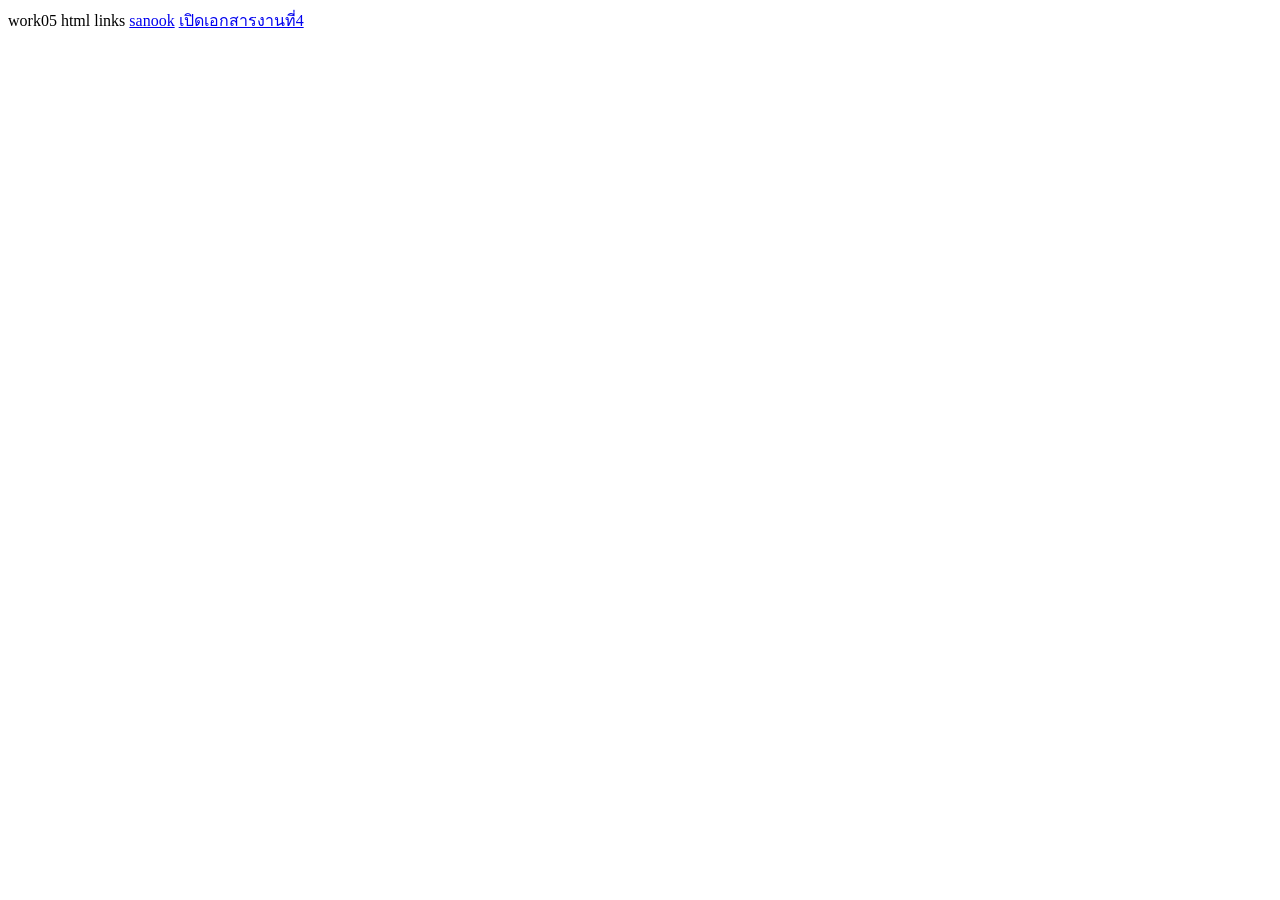
==== Index.html @ 49a86f3e "Rename Work5-610-12.html to Index.html" ====
<!DOCTYPE html>
<html lang="html">
<head>
<meta charset="utf-8"
<title>work05 html links </title>
</head>
<body>
<a href="c1superstar-cupola-10316236_640a>

<a href="https://www.sanook.com" 
target="_blank">sanook</a>


<a href="work04-610-12.html" 
target="_blank">เปิดเอกสารงานที่4</a>


</body>
</html>
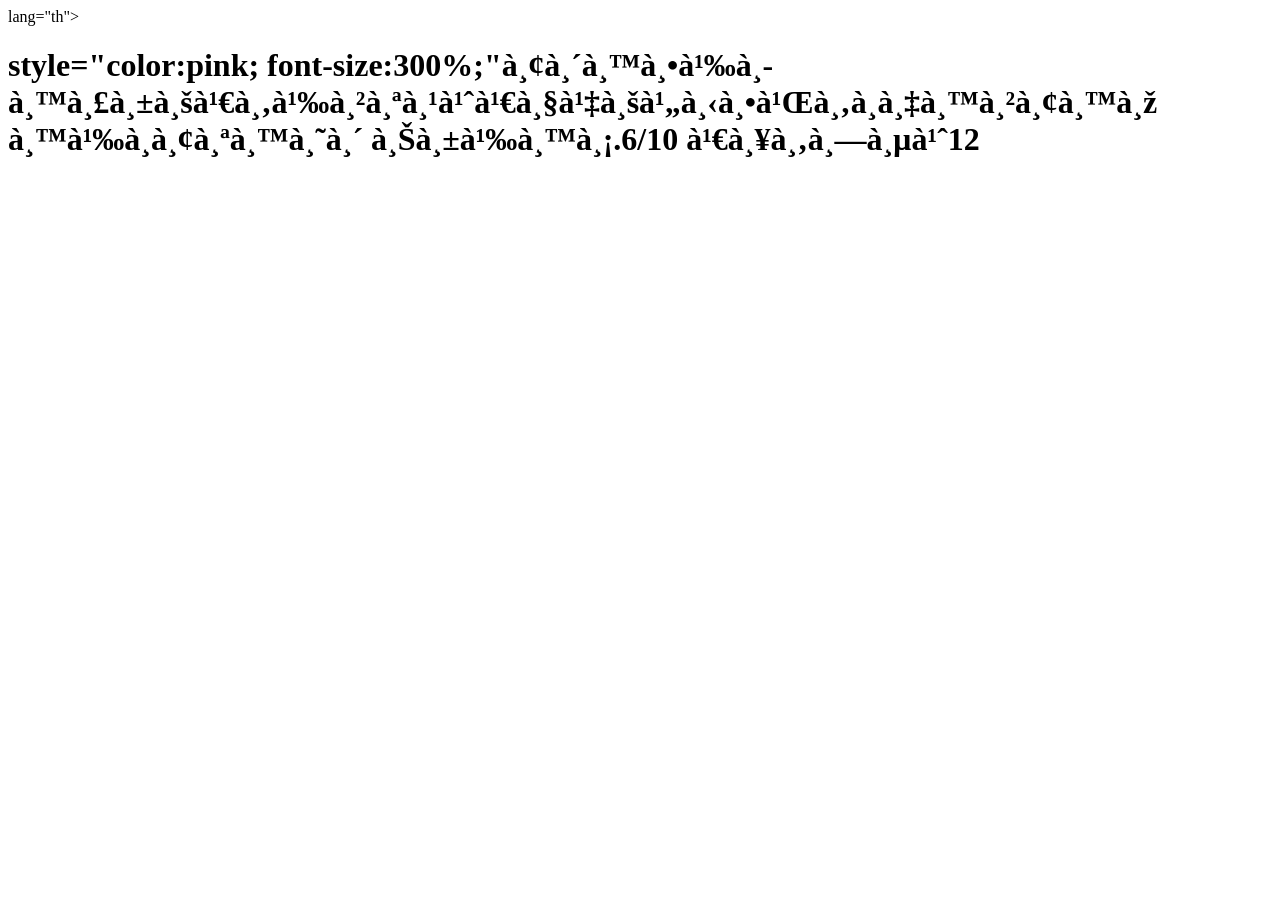
==== commit 93ec28fe: "Update Index.html" ====
--- a/Index.html
+++ b/Index.html
@@ -1,19 +1,10 @@
-<!DOCTYPE html>
-<html lang="html">
-<head>
-<meta charset="utf-8"
-<title>work05 html links </title>
-</head>
-<body>
-<a href="c1superstar-cupola-10316236_640a>
-
-<a href="https://www.sanook.com" 
-target="_blank">sanook</a>
-
-
-<a href="work04-610-12.html" 
-target="_blank">เปิดเอกสารงานที่4</a>
-
-
-</body>
-</html>
+<DOCTYPE html>
+  <html> lang="th">
+  <head>
+   <meta charset="uft-8">
+   <title>ยินดีต้อนรับ</title>
+  </head>
+  <body>
+   <h1> style="color:pink; font-size:300%;"ยินต้อนรับเข้าสู่เว็บไซต์ของนายนพ น้อยสนธิ ชั้นม.6/10 เลขที่12</h1>
+  </body>
+  </html>
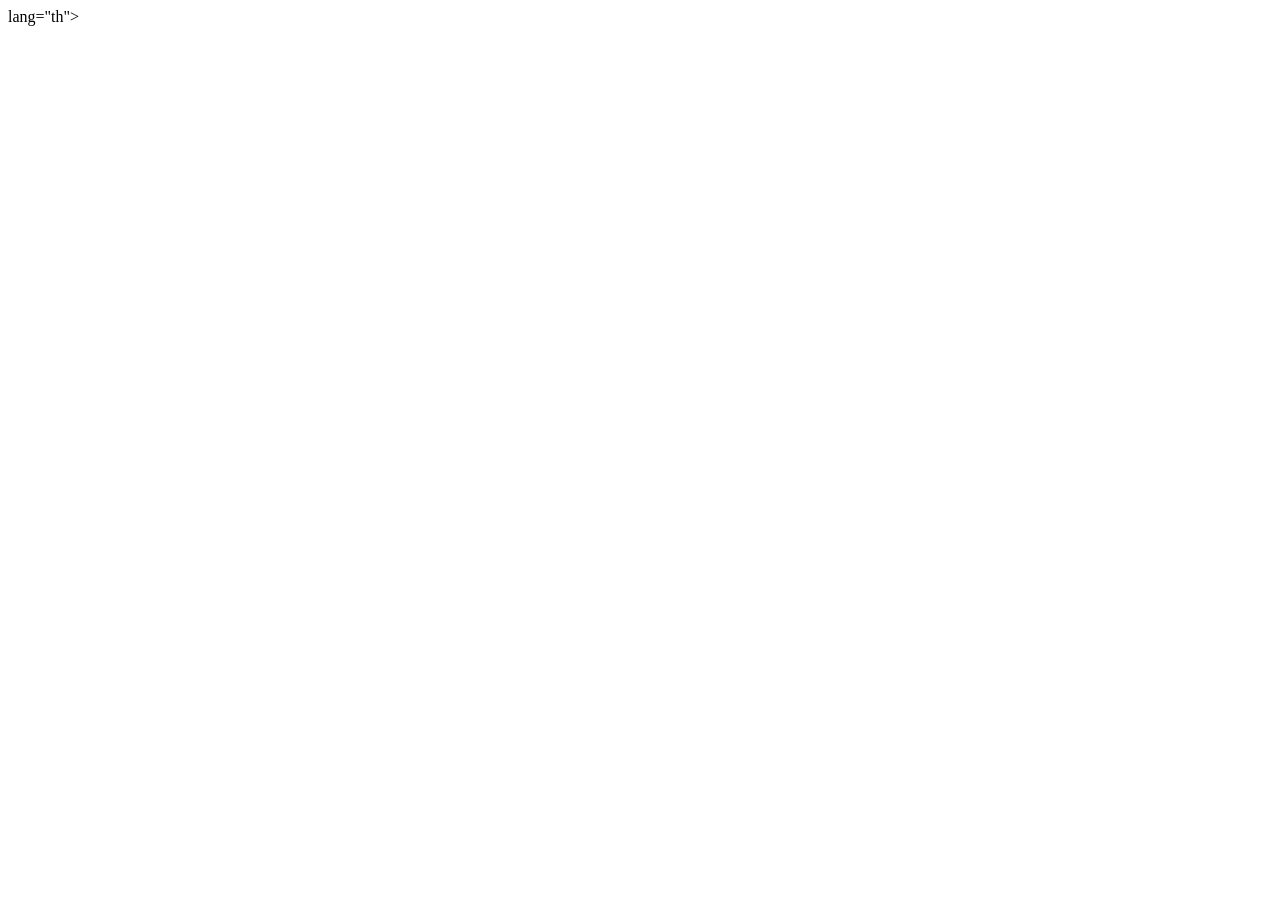
==== commit 41906883: "Update Index.html" ====
--- a/Index.html
+++ b/Index.html
@@ -5,6 +5,6 @@
    <title>ยินดีต้อนรับ</title>
   </head>
   <body>
-   <h1> style="color:pink; font-size:300%;"ยินต้อนรับเข้าสู่เว็บไซต์ของนายนพ น้อยสนธิ ชั้นม.6/10 เลขที่12</h1>
+   <h1 style="color:pink; font-size:300%;"ยินต้อนรับเข้าสู่เว็บไซต์ของนายนพ น้อยสนธิ ชั้นม.6/10 เลขที่12</h1>
   </body>
   </html>
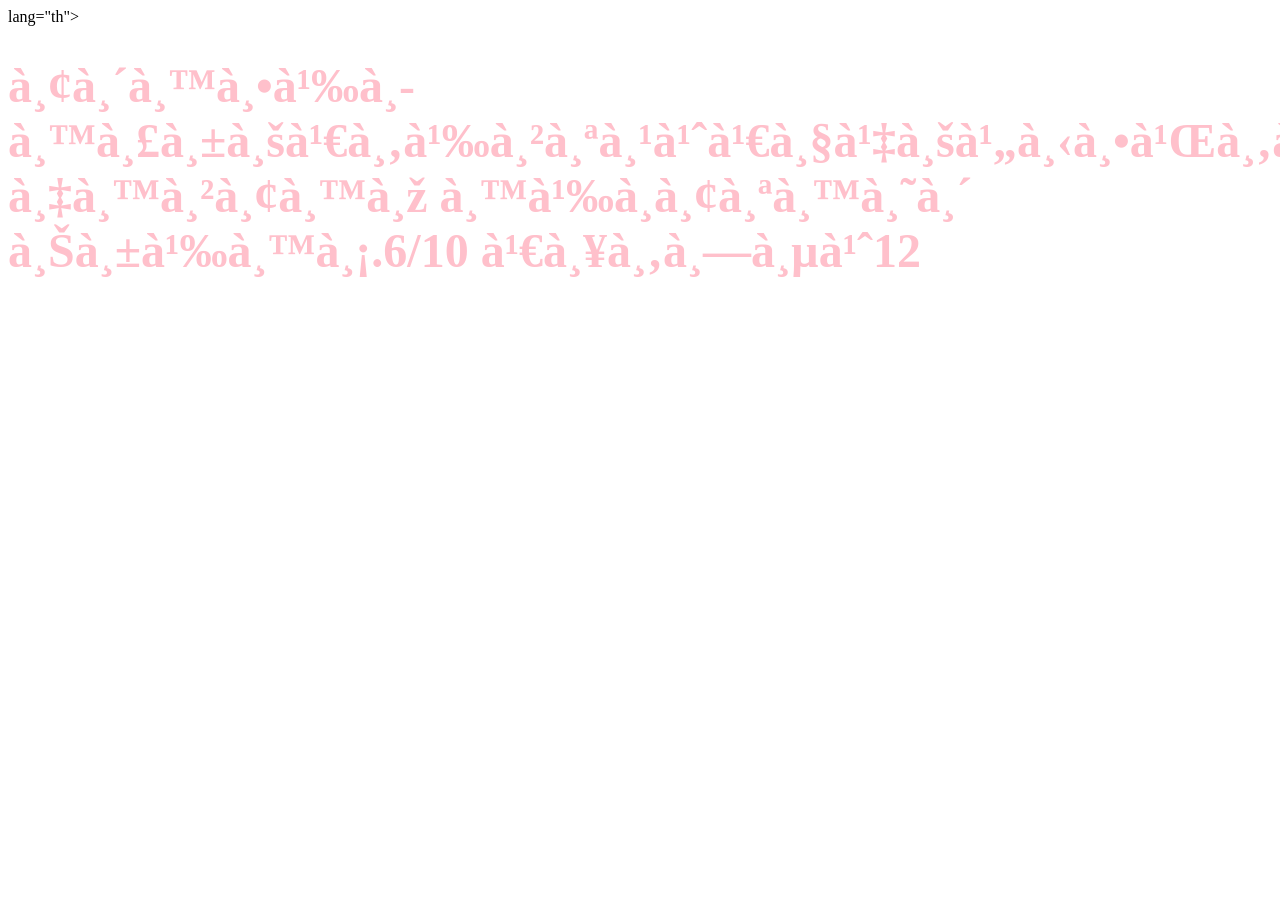
==== commit ace6b6eb: "Fix HTML syntax in Index.html" ====
--- a/Index.html
+++ b/Index.html
@@ -5,6 +5,6 @@
    <title>ยินดีต้อนรับ</title>
   </head>
   <body>
-   <h1 style="color:pink; font-size:300%;"ยินต้อนรับเข้าสู่เว็บไซต์ของนายนพ น้อยสนธิ ชั้นม.6/10 เลขที่12</h1>
+   <h1 style="color:pink; font-size:300%;">ยินต้อนรับเข้าสู่เว็บไซต์ของนายนพ น้อยสนธิ ชั้นม.6/10 เลขที่12</h1>
   </body>
   </html>
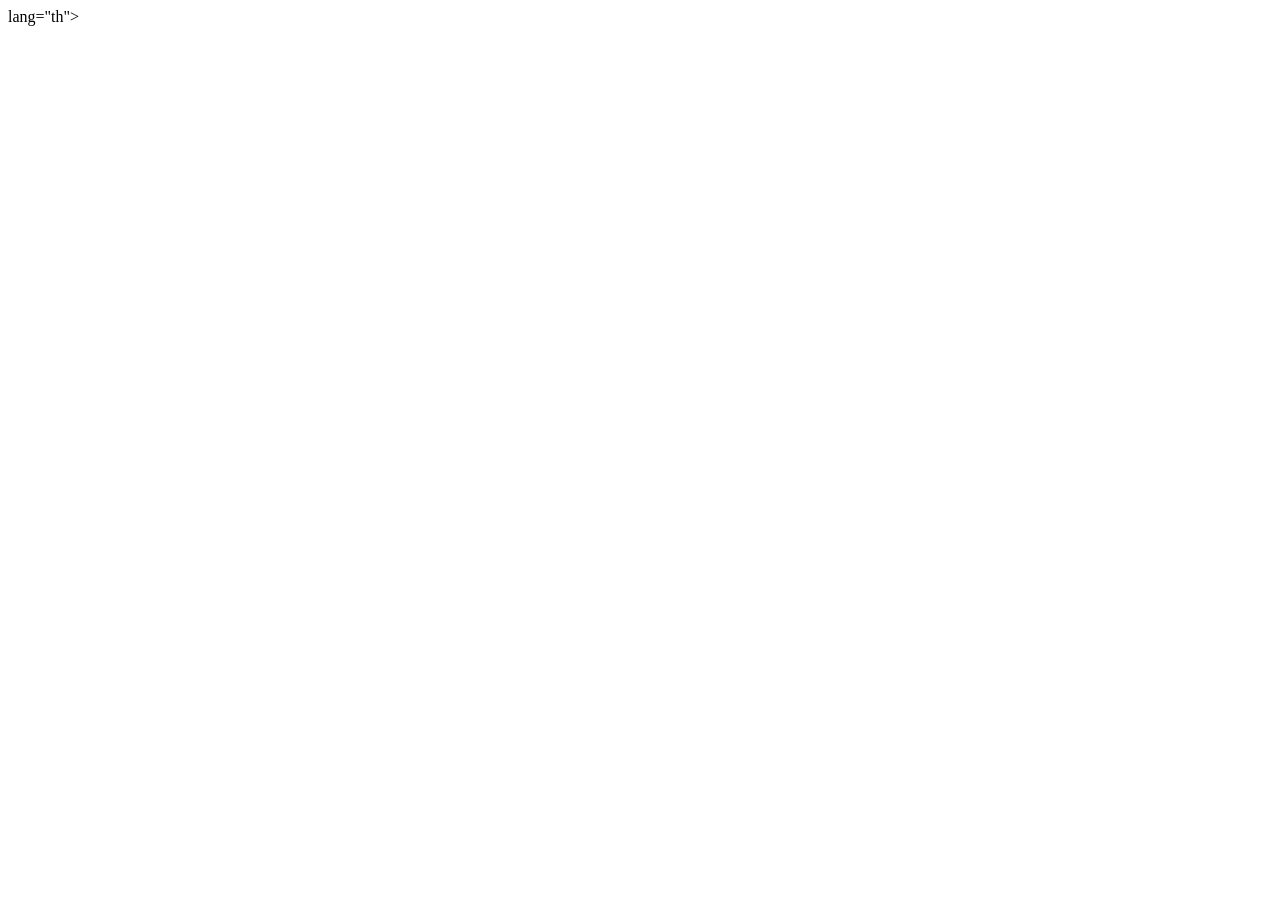
==== commit 73b5fa63: "Correct HTML structure in Index.html Fixed HTML syntax for the header element." ====
--- a/Index.html
+++ b/Index.html
@@ -5,6 +5,6 @@
    <title>ยินดีต้อนรับ</title>
   </head>
   <body>
-   <h1 style="color:pink; font-size:300%;">ยินต้อนรับเข้าสู่เว็บไซต์ของนายนพ น้อยสนธิ ชั้นม.6/10 เลขที่12</h1>
+   <h1 style="color:pink; font-size:300%"; ยินต้อนรับเข้าสู่เว็บไซต์ของนายนพ น้อยสนธิ ชั้นม.6/10 เลขที่12</h1>
   </body>
   </html>
